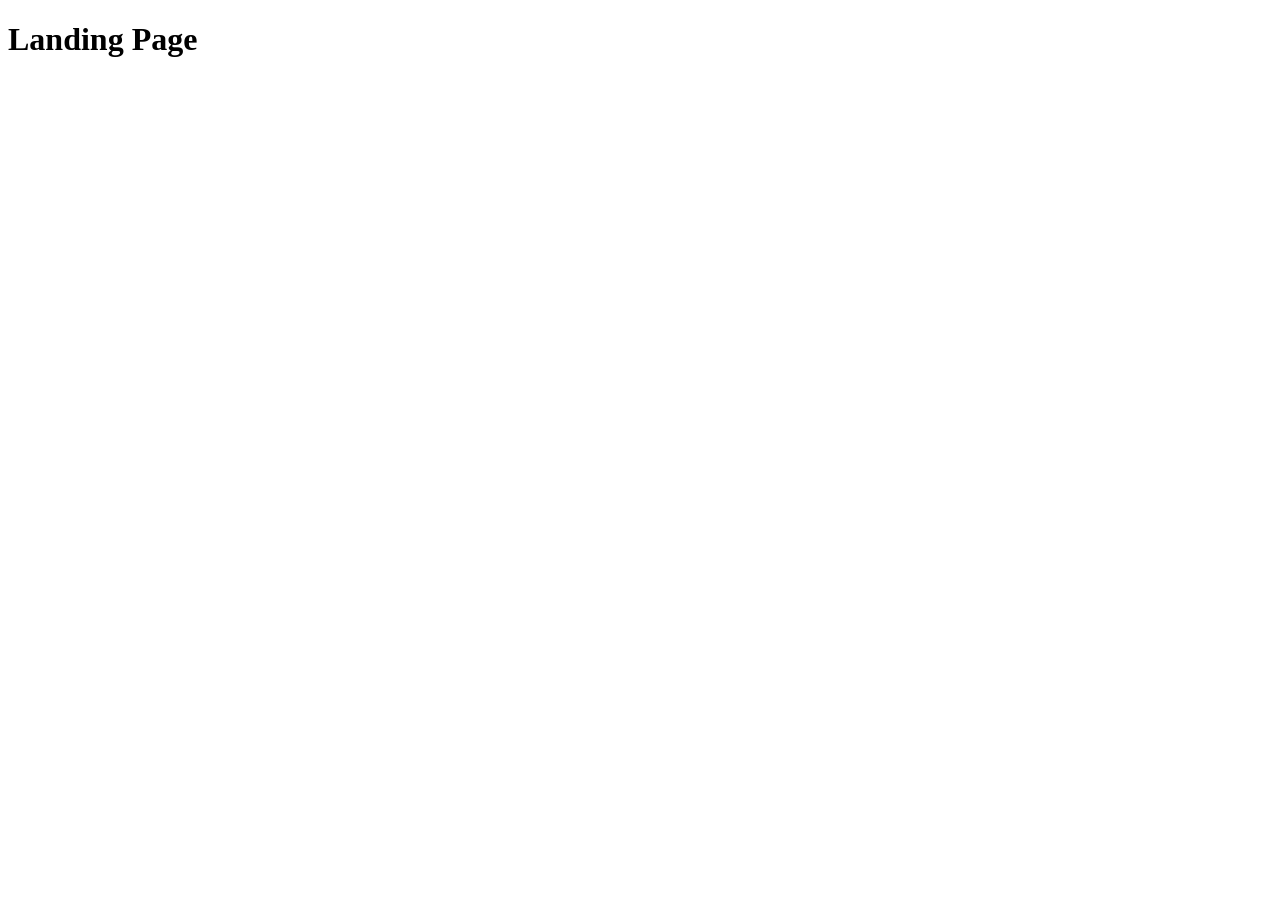
==== src/index.html @ 51ffbc45 "Initial commit" ====
<!DOCTYPE html>
<html lang="en">
  <head>
    <meta charset="UTF-8">
    <meta name="viewport" content="width=device-width, initial-scale=1.0">
    <title>Miami</title>
    <link rel="stylesheet" href="./styles/main.scss">
    <script src="scripts/main.js" defer></script>
  </head>
  <body>
    <h1>Landing Page</h1>
  </body>
</html>
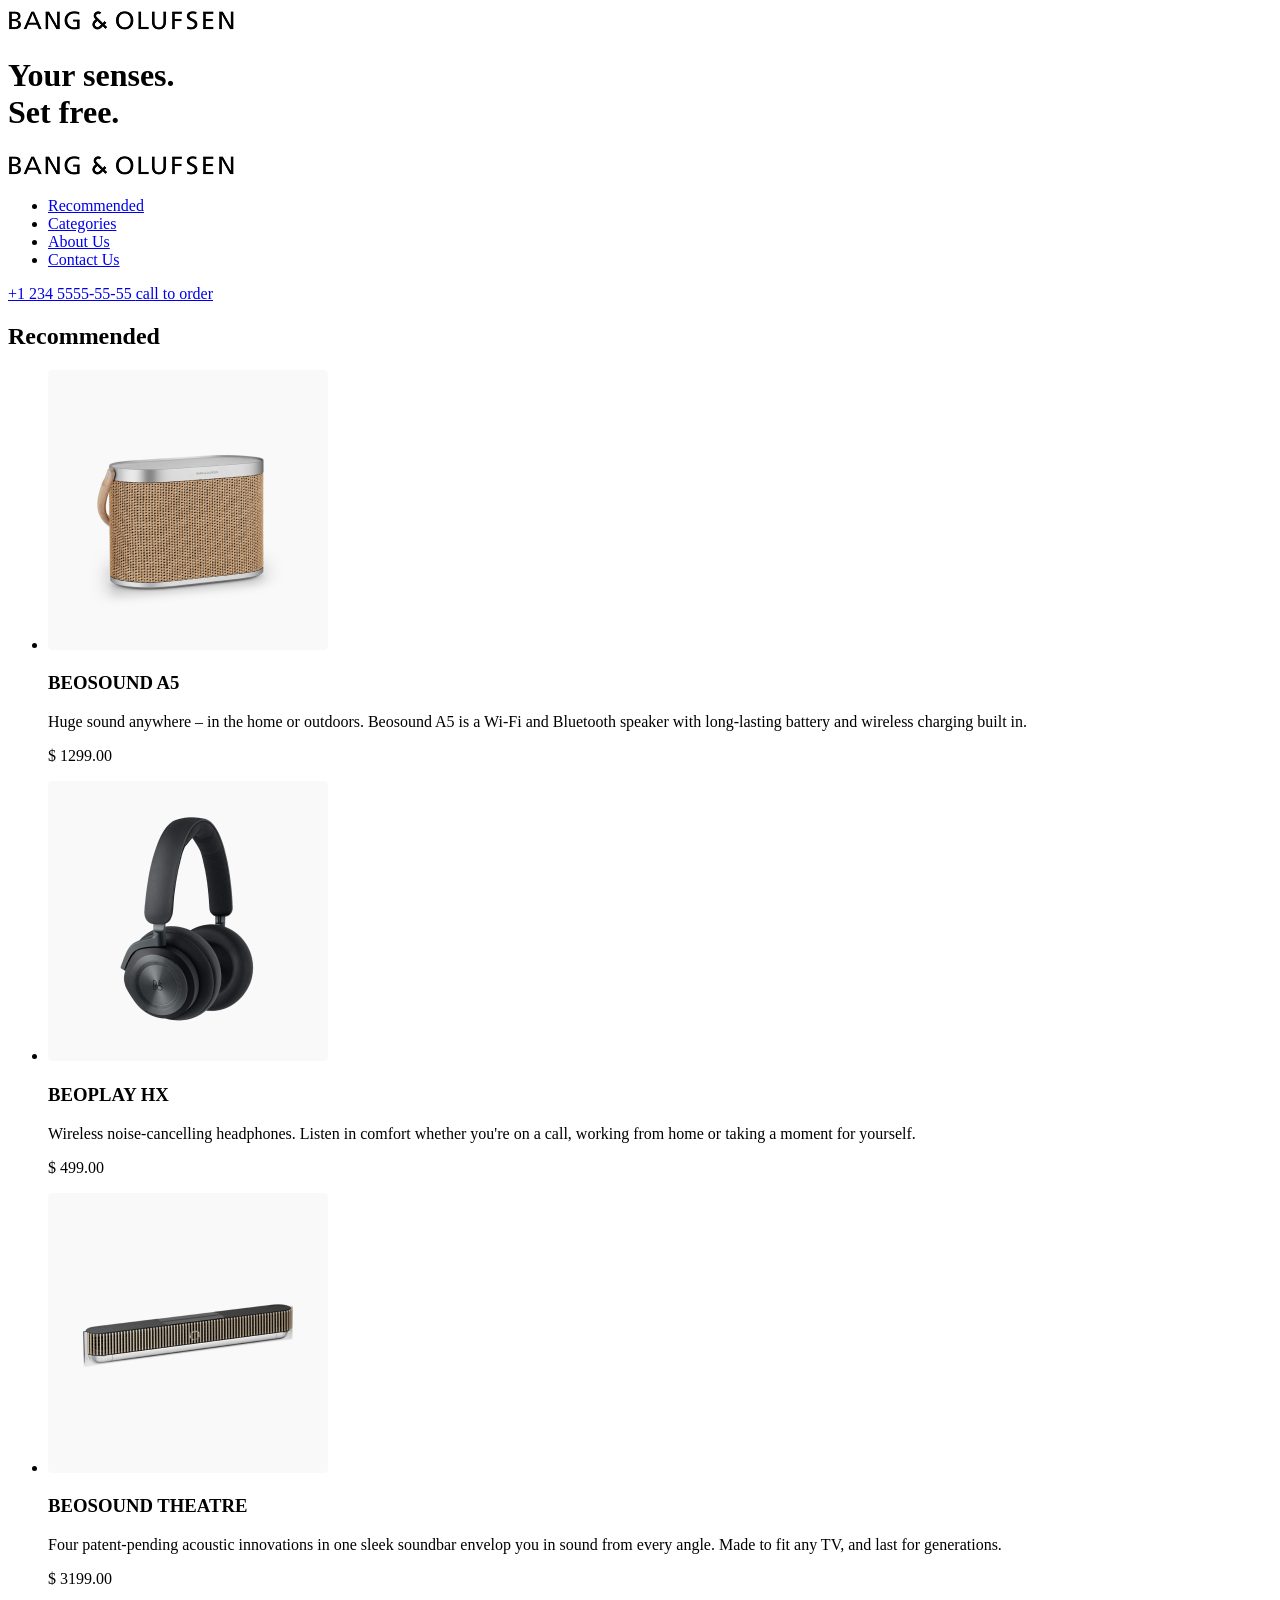
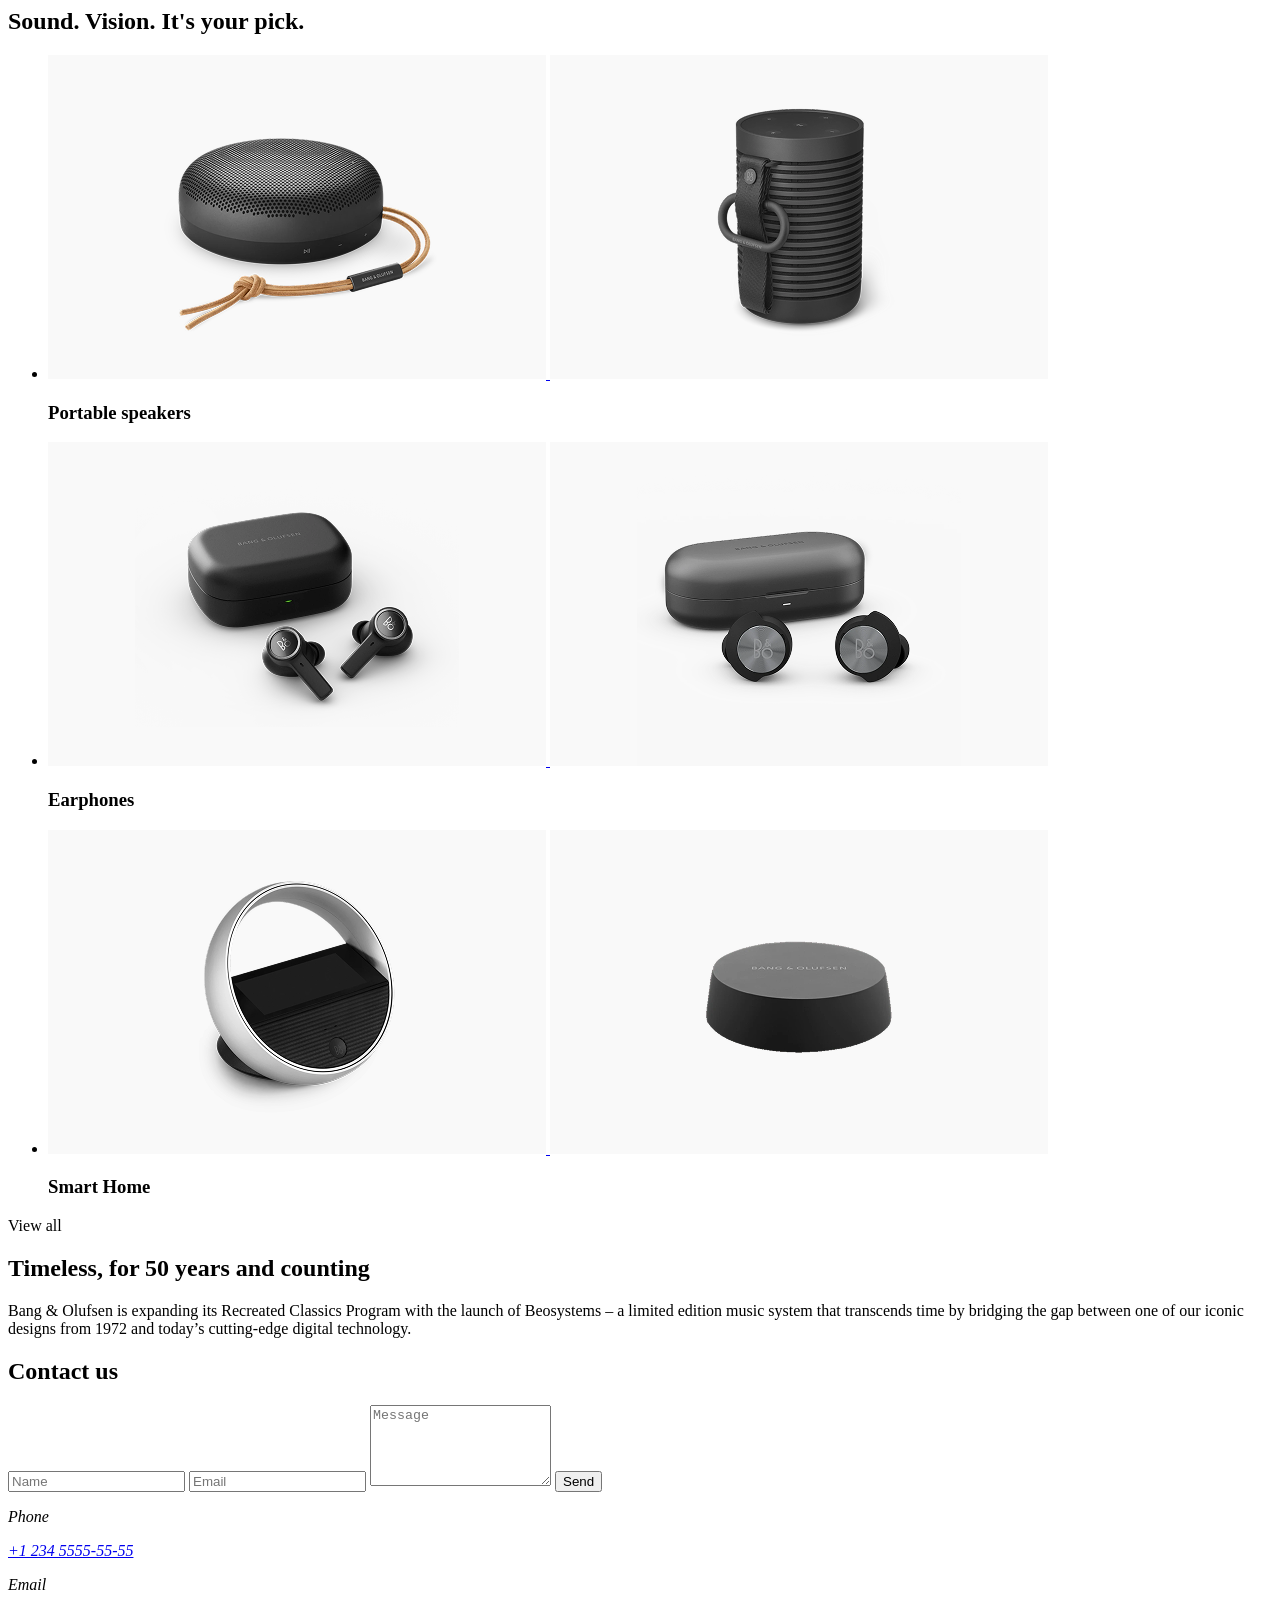
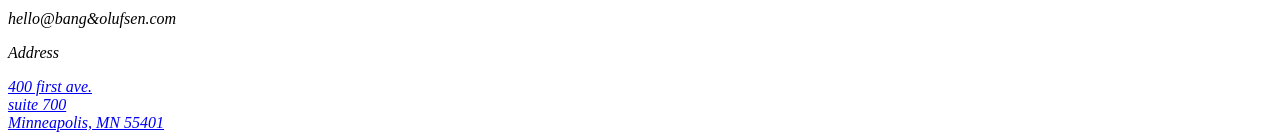
==== commit 61421a04: "Add Bang & Olufsen landing page" ====
--- a/src/index.html
+++ b/src/index.html
@@ -1,13 +1,314 @@
-<!DOCTYPE html>
-<html lang="en">
+<!doctype html>
+<html lang="en" class="page">
   <head>
-    <meta charset="UTF-8">
-    <meta name="viewport" content="width=device-width, initial-scale=1.0">
-    <title>Miami</title>
-    <link rel="stylesheet" href="./styles/main.scss">
-    <script src="scripts/main.js" defer></script>
+    <meta charset="UTF-8" />
+    <meta name="viewport" content="width=device-width, initial-scale=1.0" />
+    <title>Landing Page</title>
+    <link
+     rel="icon"
+     type="image/x-icon"
+     href="./images/Logo.png" />
+    <link rel="preconnect" href="https://fonts.googleapis.com" />
+    <link
+      rel="preconnect"
+      href="https://fonts.gstatic.com"
+      crossorigin="anonymous"
+    />
+    <link
+      href="https://fonts.googleapis.com/css2?family=Inter:wght@500;700&family=Manrope:wght@400;700&family=Roboto:wght@700&display=swap"
+      rel="stylesheet"
+    />
+    <link rel="stylesheet" href="./styles/main.scss" />
+    <script src="./scripts/main.js" defer></script>
   </head>
-  <body>
-    <h1>Landing Page</h1>
+  <body class="page__body">
+    <header class="header">
+      <div class="container">
+        <div class="header__content">
+          <div class="top-bar">
+            <a href="#">
+              <img
+                class="top-bar__logo"
+                src="./images/Logo.png"
+                alt="B&O logo"
+              />
+            </a>
+            <div class="top-bar__icons">
+              <a href="tel:+12345555555" class="icon icon--phone"></a>
+
+              <a href="#menu" class="icon icon--menu"></a>
+            </div>
+          </div>
+          <div class="header__botom">
+            <div class="header__img"></div>
+            <h1 class="header__title">
+              Your senses.
+              <br />
+              Set free.
+            </h1>
+          </div>
+        </div>
+      </div>
+    </header>
+
+    <aside class="menu page__menu" id="menu">
+      <div class="container">
+        <div class="menu__content">
+          <div class="top-bar menu__top">
+            <a href="#">
+              <img
+                class="top-bar__logo"
+                src="./images/Logo.png"
+                alt="B&O logo"
+              />
+            </a>
+
+            <a href="#" class="icon icon--close"></a>
+          </div>
+          <div class="menu__container">
+            <nav class="nav menu__nav">
+              <ul class="nav__list">
+                <li class="nav__item">
+                  <a class="nav__link" href="#recommended"> Recommended </a>
+                </li>
+
+                <li class="nav__item">
+                  <a class="nav__link" href="#gallery"> Categories </a>
+                </li>
+
+                <li class="nav__item">
+                  <a class="nav__link" href="#info"> About Us </a>
+                </li>
+                <li class="nav__item">
+                  <a class="nav__link" href="#contacts"> Contact Us </a>
+                </li>
+              </ul>
+            </nav>
+
+            <a href="tel:+1 234 5555-55-55" class="menu__phone-number">
+              +1 234 5555-55-55
+            </a>
+            <a href="tel:+1 234 5555-55-55" class="menu__call-to-order">
+              call to order
+            </a>
+          </div>
+        </div>
+      </div>
+    </aside>
+
+    <main class="main">
+      <div class="container">
+        <div class="main__content">
+          <section class="recommended" id="recommended">
+            <h2 class="section__title">Recommended</h2>
+            <div class="recommended__container">
+              <ul class="recommended__products">
+                <li class="product recommended__product">
+                  <article>
+                    <img
+                      class="product__image"
+                      src="./images/beosound-mobile.png"
+                      alt="BEOSOUND A5"
+                    />
+                    <h3 class="product__title">BEOSOUND A5</h3>
+                    <p class="product__description">
+                      Huge sound anywhere – in the home or outdoors. Beosound A5
+                      is a Wi-Fi and Bluetooth speaker with long-lasting battery
+                      and wireless charging built in.
+                    </p>
+                    <p class="product__price">$ 1299.00</p>
+                  </article>
+                </li>
+                <li class="product recommended__product">
+                  <article>
+                    <img
+                      class="product__image"
+                      src="./images/beoplay-mobile.png"
+                      alt="BEOPLAY HX"
+                    />
+                    <h3 class="product__title">BEOPLAY HX</h3>
+                    <p class="product__description">
+                      Wireless noise-cancelling headphones. Listen in comfort
+                      whether you're on a call, working from home or taking a
+                      moment for yourself.
+                    </p>
+                    <p class="product__price">$ 499.00</p>
+                  </article>
+                </li>
+                <li class="product recommended__product">
+                  <article>
+                    <img
+                      class="product__image"
+                      src="./images/acoustic-mobile.png"
+                      alt="BEOSOUND THEATRE"
+                    />
+                    <h3 class="product__title">BEOSOUND THEATRE</h3>
+                    <p class="product__description">
+                      Four patent-pending acoustic innovations in one sleek
+                      soundbar envelop you in sound from every angle. Made to
+                      fit any TV, and last for generations.
+                    </p>
+                    <p class="product__price">$ 3199.00</p>
+                  </article>
+                </li>
+              </ul>
+            </div>
+          </section>
+
+          <section class="gallery" id="gallery">
+            <h2 class="section__title">Sound. Vision. It's your pick.</h2>
+            <ul class="gallery__wrapper">
+              <li class="gallery__items">
+                <div class="gallery__photos">
+                  <a href="#" class="gallery__link">
+                    <img
+                      class="gallery__photo"
+                      src="./images/portable-speaker-1-desktop.png"
+                      alt="Portable speaker"
+                    />
+                  </a>
+
+                  <a href="#" class="gallery__link">
+                    <img
+                      class="gallery__photo"
+                      src="./images/portable-speaker-2-desktop.png"
+                      alt="Portable speaker"
+                    />
+                  </a>
+                </div>
+                <h3 class="gallery__title">Portable speakers</h3>
+              </li>
+              <li class="gallery__items">
+                <div class="gallery__photos">
+                  <a href="#" class="gallery__link">
+                    <img
+                      class="gallery__photo"
+                      src="./images/earphones-1-desktop.png"
+                      alt="Earphones"
+                    />
+                  </a>
+                  <a href="#" class="gallery__link">
+                    <img
+                      class="gallery__photo"
+                      src="./images/earphones-2-desktop.png"
+                      alt="Earphones"
+                    />
+                  </a>
+                </div>
+                <h3 class="gallery__title">Earphones</h3>
+              </li>
+              <li class="gallery__items">
+                <div class="gallery__photos">
+                  <a href="#" class="gallery__link">
+                    <img
+                      class="gallery__photo"
+                      src="./images/smart-home-1-desktop.png"
+                      alt="Smart Devise"
+                    />
+                  </a>
+                  <a href="#" class="gallery__link">
+                    <img
+                      class="gallery__photo"
+                      src="./images/smart-home-2-desktop.png"
+                      alt="Smart Devise"
+                    />
+                  </a>
+                </div>
+                <h3 class="gallery__title">Smart Home</h3>
+              </li>
+            </ul>
+            <a class="gallery__button">View all</a>
+          </section>
+
+          <section id="info">
+            <div class="info__image"></div>
+
+            <div class="info">
+              <h2 class="section__title info__title">
+                Timeless, for 50 years and counting
+              </h2>
+              <p class="info__description">
+                Bang & Olufsen is expanding its Recreated Classics Program with
+                the launch of Beosystems – a limited edition music system that
+                transcends time by bridging the gap between one of our iconic
+                designs from 1972 and today’s cutting-edge digital technology.
+              </p>
+            </div>
+          </section>
+
+          <section class="form" id="contacts">
+            <h2 class="section__title">Contact us</h2>
+
+            <div class="contacts">
+              <div class="contacts__form">
+                <form
+                  onsubmit="this.reset(); return false;"
+                  action="http://localhost:5173/"
+                  method="post"
+                >
+                  <input
+                    class="contacts__input"
+                    type="text"
+                    name="name"
+                    required
+                    placeholder="Name"
+                  />
+                  <input
+                    class="contacts__input"
+                    type="email"
+                    name="email"
+                    required
+                    placeholder="Email"
+                  />
+                  <textarea
+                    class="contacts__input contacts__input--textarea"
+                    name="message"
+                    rows="5"
+                    required
+                    placeholder="Message"
+                  ></textarea>
+
+                  <button class="contacts__button">Send</button>
+                </form>
+              </div>
+              <address class="contacts__contacts">
+                <div class="contacts__container">
+                  <div class="contacts__wrap">
+                    <p class="contacts__wrap contacts__wrap--name">Phone</p>
+                    <a
+                      href="tel:+123455555555"
+                      class="contacts__wrap contacts__wrap--value"
+                    >
+                      +1 234 5555-55-55
+                    </a>
+                  </div>
+                  <div class="contacts__wrap">
+                    <p class="contacts__wrap contacts__wrap--name">Email</p>
+                    <p class="contacts__wrap contacts__wrap--value">
+                      hello@bang&olufsen.com
+                    </p>
+                  </div>
+                  <div class="contacts__wrap">
+                    <p class="contacts__wrap contacts__wrap--name">Address</p>
+                    <a
+                      class="contacts__wrap contacts__wrap--value"
+                      href="https://www.google.com/maps?q=400+First+Ave+Suite+700+Minneapolis+MN+55401"
+                      target="_blank"
+                      rel="noopener noreferrer"
+                    >
+                      400 first ave.
+                      <br />
+                      suite 700
+                      <br />
+                      Minneapolis, MN 55401
+                    </a>
+                  </div>
+                </div>
+              </address>
+            </div>
+          </section>
+        </div>
+      </div>
+    </main>
   </body>
 </html>
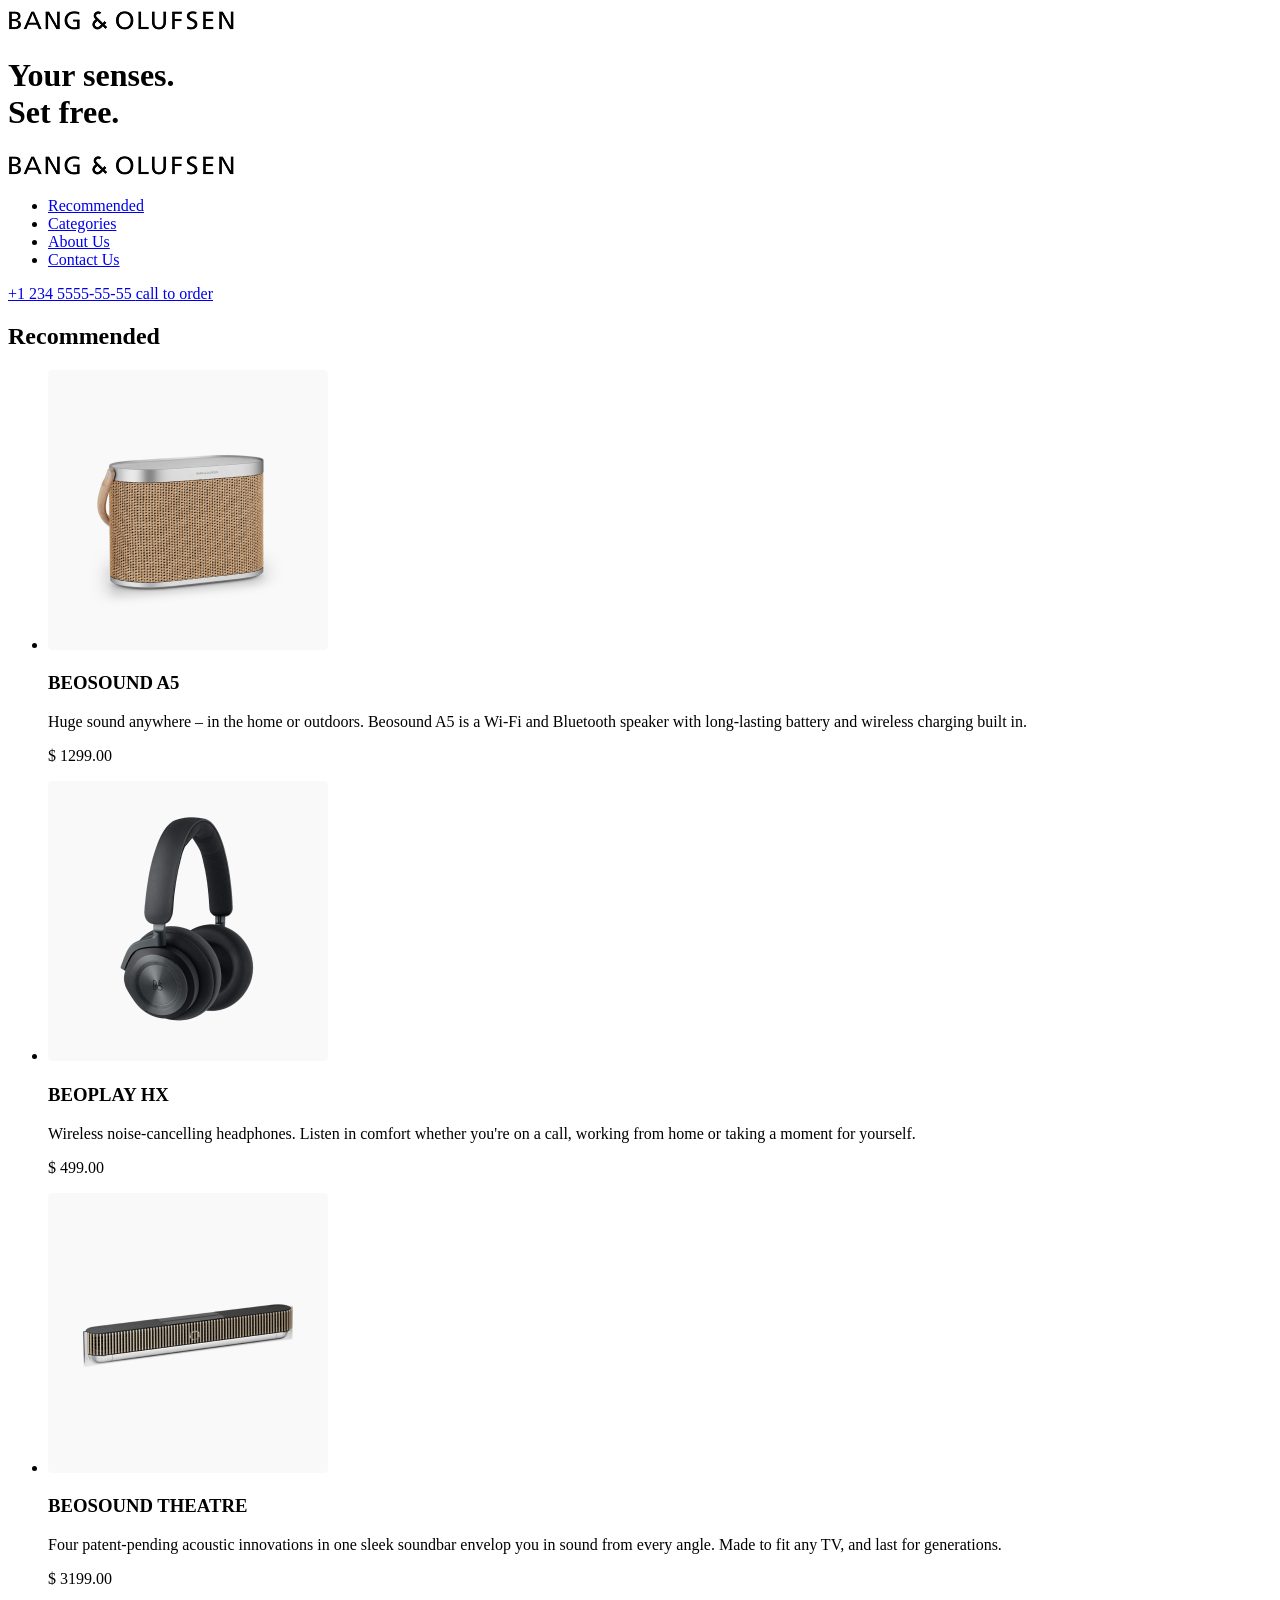
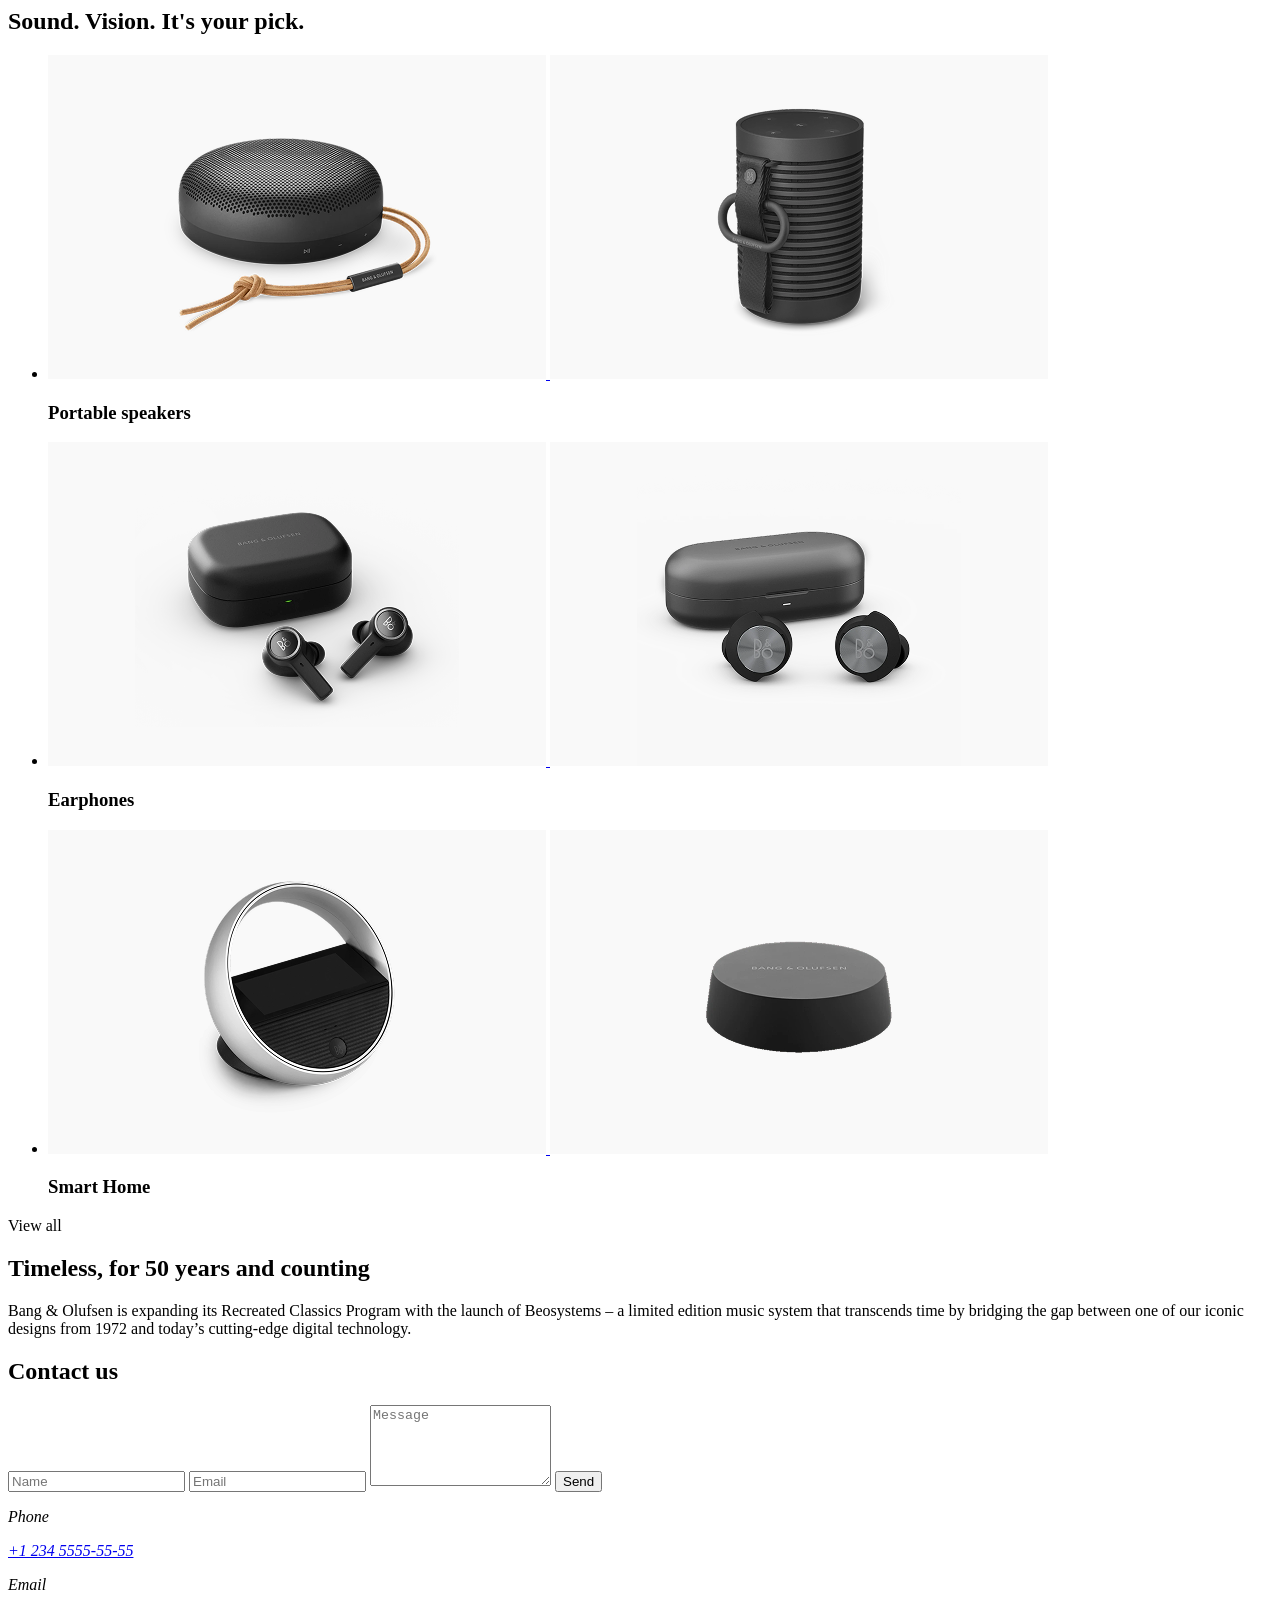
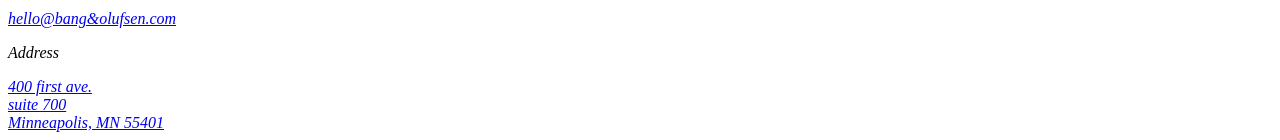
==== commit cf294e38: "fix:fix default behavior" ====
--- a/src/index.html
+++ b/src/index.html
@@ -4,10 +4,9 @@
     <meta charset="UTF-8" />
     <meta name="viewport" content="width=device-width, initial-scale=1.0" />
     <title>Landing Page</title>
-    <link
-     rel="icon"
-     type="image/x-icon"
-     href="./images/Logo.png" />
+    <!-- prettier-ignore -->
+    <link rel="icon" type="image/x-icon"
+          href="./images/Logo.png" />
     <link rel="preconnect" href="https://fonts.googleapis.com" />
     <link
       rel="preconnect"
@@ -55,7 +54,7 @@
       <div class="container">
         <div class="menu__content">
           <div class="top-bar menu__top">
-            <a href="#">
+            <a href="#" class="top-bar__logo-link">
               <img
                 class="top-bar__logo"
                 src="./images/Logo.png"
@@ -284,9 +283,12 @@
                   </div>
                   <div class="contacts__wrap">
                     <p class="contacts__wrap contacts__wrap--name">Email</p>
-                    <p class="contacts__wrap contacts__wrap--value">
+                    <a
+                      href="mailto:hello@bang-olufsen.com"
+                      class="contacts__wrap contacts__wrap--value"
+                    >
                       hello@bang&olufsen.com
-                    </p>
+                    </a>
                   </div>
                   <div class="contacts__wrap">
                     <p class="contacts__wrap contacts__wrap--name">Address</p>
